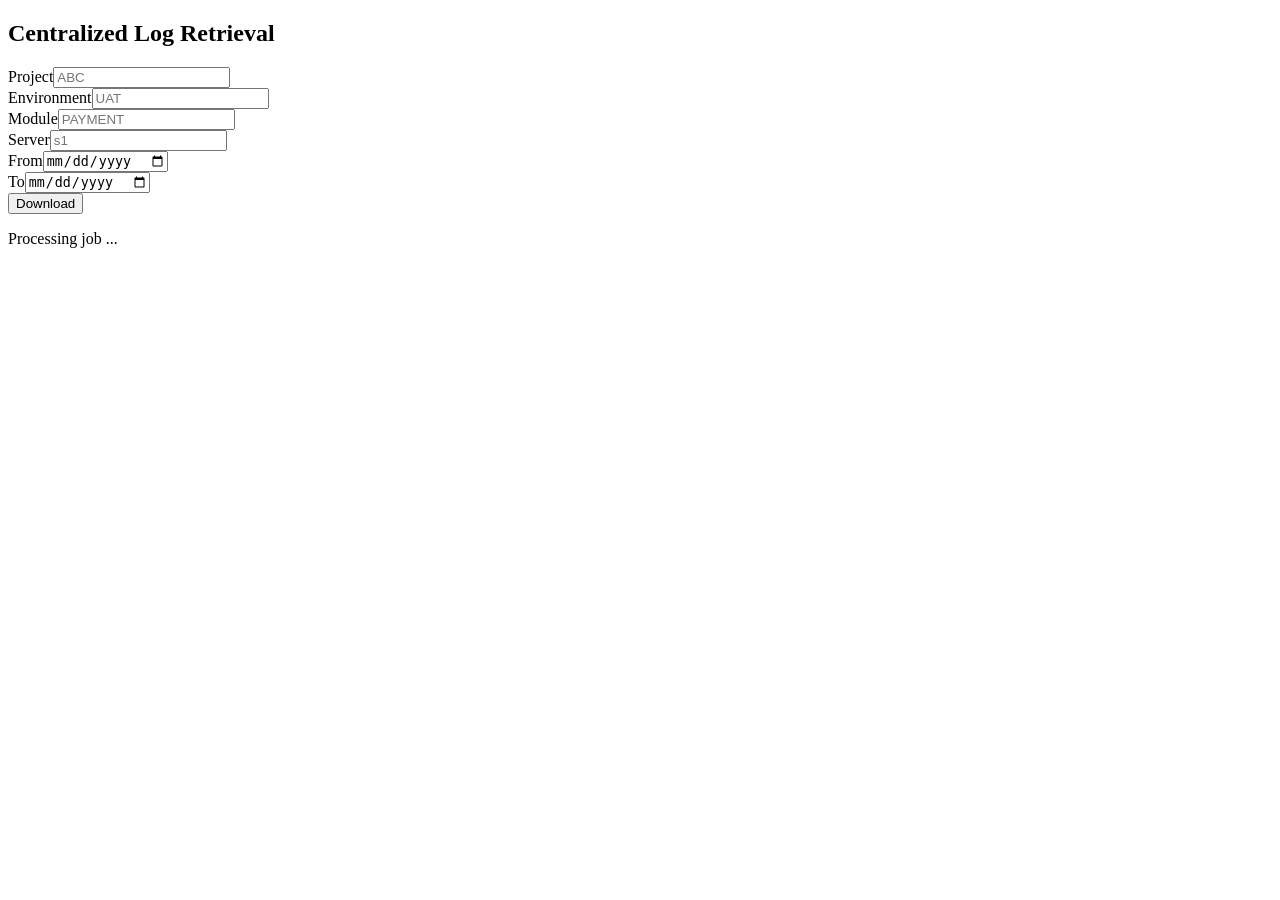
==== src/main/resources/templates/index.html @ 7603d83e "Build file-configured async log retrieval platform" ====
<!DOCTYPE html>
<html xmlns:th="http://www.thymeleaf.org">
<head>
    <title>Log Retrieval</title>
    <link rel="stylesheet" th:href="@{/css/app.css}">
</head>
<body>
<h2>Centralized Log Retrieval</h2>
<form th:action="@{/download}" method="post" th:object="${request}">
    <label>Project</label><input th:field="*{project}" placeholder="ABC"/><br/>
    <label>Environment</label><input th:field="*{environment}" placeholder="UAT"/><br/>
    <label>Module</label><input th:field="*{module}" placeholder="PAYMENT"/><br/>
    <label>Server</label><input th:field="*{server}" placeholder="s1"/><br/>
    <label>From</label><input type="date" th:field="*{from}"/><br/>
    <label>To</label><input type="date" th:field="*{to}"/><br/>
    <button type="submit">Download</button>
</form>

<div th:if="${jobId}">
    <p>Processing job <span id="jobId" th:text="${jobId}"></span>...</p>
    <p id="status"></p>
</div>

<script th:src="@{/js/job-status.js}"></script>
</body>
</html>
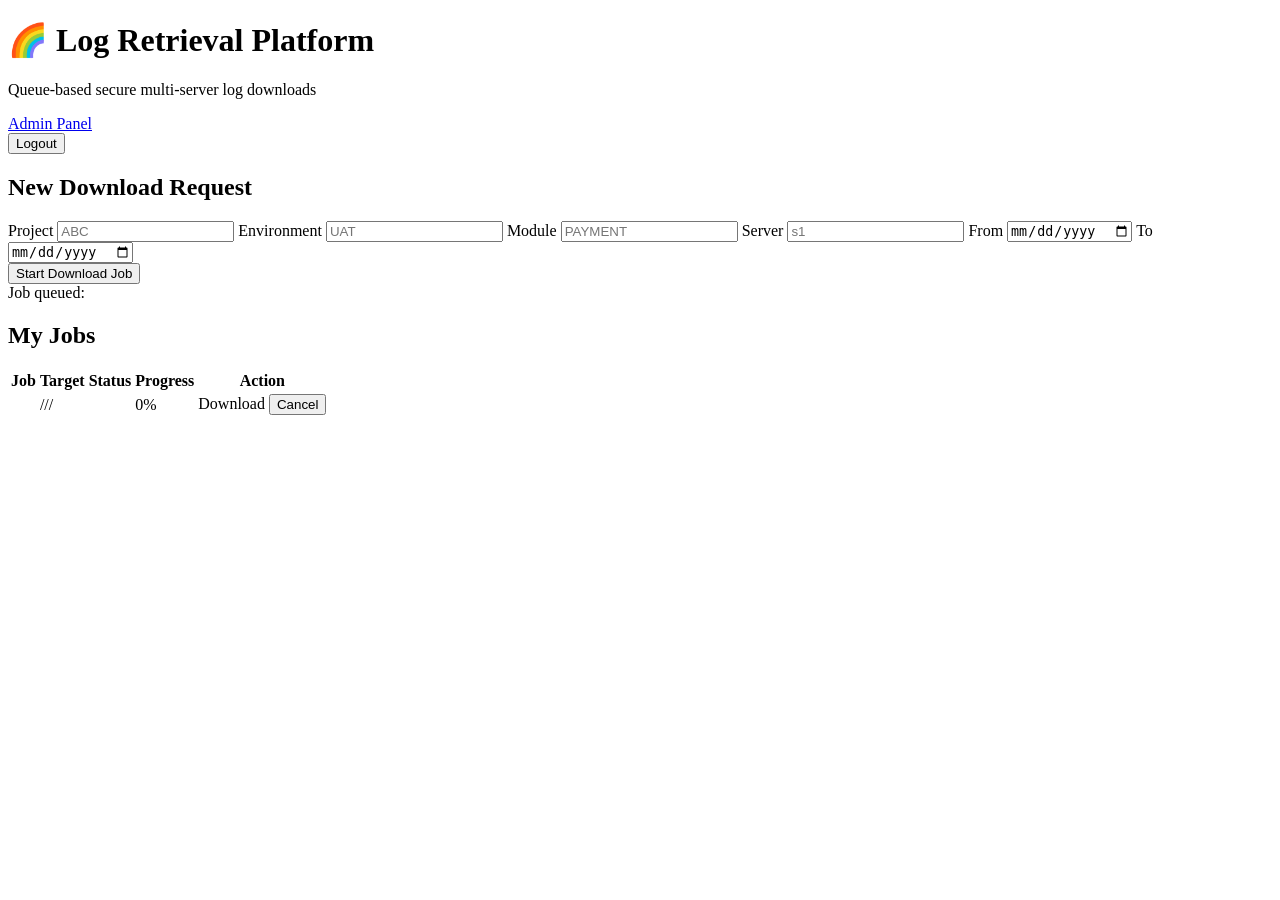
==== commit 59dc9251: "Build modern UI and full admin management panel" ====
--- a/src/main/resources/templates/index.html
+++ b/src/main/resources/templates/index.html
@@ -1,26 +1,58 @@
 <!DOCTYPE html>
 <html xmlns:th="http://www.thymeleaf.org">
 <head>
-    <title>Log Retrieval</title>
+    <title>Log Retrieval Platform</title>
+    <meta name="viewport" content="width=device-width, initial-scale=1">
     <link rel="stylesheet" th:href="@{/css/app.css}">
 </head>
-<body>
-<h2>Centralized Log Retrieval</h2>
-<form th:action="@{/download}" method="post" th:object="${request}">
-    <label>Project</label><input th:field="*{project}" placeholder="ABC"/><br/>
-    <label>Environment</label><input th:field="*{environment}" placeholder="UAT"/><br/>
-    <label>Module</label><input th:field="*{module}" placeholder="PAYMENT"/><br/>
-    <label>Server</label><input th:field="*{server}" placeholder="s1"/><br/>
-    <label>From</label><input type="date" th:field="*{from}"/><br/>
-    <label>To</label><input type="date" th:field="*{to}"/><br/>
-    <button type="submit">Download</button>
-</form>
+<body class="gradient-bg">
+<div class="container">
+    <header class="glass header-row">
+        <div>
+            <h1>🌈 Log Retrieval Platform</h1>
+            <p>Queue-based secure multi-server log downloads</p>
+        </div>
+        <div class="actions">
+            <a class="btn secondary" href="/admin">Admin Panel</a>
+            <form th:action="@{/logout}" method="post"><button class="btn">Logout</button></form>
+        </div>
+    </header>
 
-<div th:if="${jobId}">
-    <p>Processing job <span id="jobId" th:text="${jobId}"></span>...</p>
-    <p id="status"></p>
+    <section class="card">
+        <h2>New Download Request</h2>
+        <form class="grid-2" th:action="@{/download}" method="post" th:object="${request}">
+            <label>Project <input th:field="*{project}" placeholder="ABC"/></label>
+            <label>Environment <input th:field="*{environment}" placeholder="UAT"/></label>
+            <label>Module <input th:field="*{module}" placeholder="PAYMENT"/></label>
+            <label>Server <input th:field="*{server}" placeholder="s1"/></label>
+            <label>From <input type="date" th:field="*{from}"/></label>
+            <label>To <input type="date" th:field="*{to}"/></label>
+            <div class="full"><button class="btn" type="submit">Start Download Job</button></div>
+        </form>
+        <div th:if="${jobId}" class="notice">Job queued: <strong id="jobId" th:text="${jobId}"></strong></div>
+    </section>
+
+    <section class="card">
+        <h2>My Jobs</h2>
+        <table>
+            <thead><tr><th>Job</th><th>Target</th><th>Status</th><th>Progress</th><th>Action</th></tr></thead>
+            <tbody id="jobsBody">
+            <tr th:each="job : ${jobs}">
+                <td th:text="${job.id}"></td>
+                <td><span th:text="${job.project}"></span>/<span th:text="${job.environment}"></span>/<span th:text="${job.module}"></span>/<span th:text="${job.server}"></span></td>
+                <td th:text="${job.status}"></td>
+                <td>
+                    <div class="progress"><span th:style="'width:' + ${job.progress} + '%'" th:text="${job.progress} + '%'">0%</span></div>
+                </td>
+                <td>
+                    <a class="btn tiny" th:if="${job.status.name() == 'COMPLETED' || job.status.name() == 'DOWNLOADED'}" th:href="@{'/api/download/' + ${job.id}}">Download</a>
+                    <button class="btn tiny warn" type="button" th:if="${job.status.name() == 'QUEUED' || job.status.name() == 'PROCESSING'}" th:attr="data-job=${job.id}" onclick="cancelJob(this.dataset.job)">Cancel</button>
+                </td>
+            </tr>
+            </tbody>
+        </table>
+    </section>
 </div>
-
 <script th:src="@{/js/job-status.js}"></script>
 </body>
 </html>
